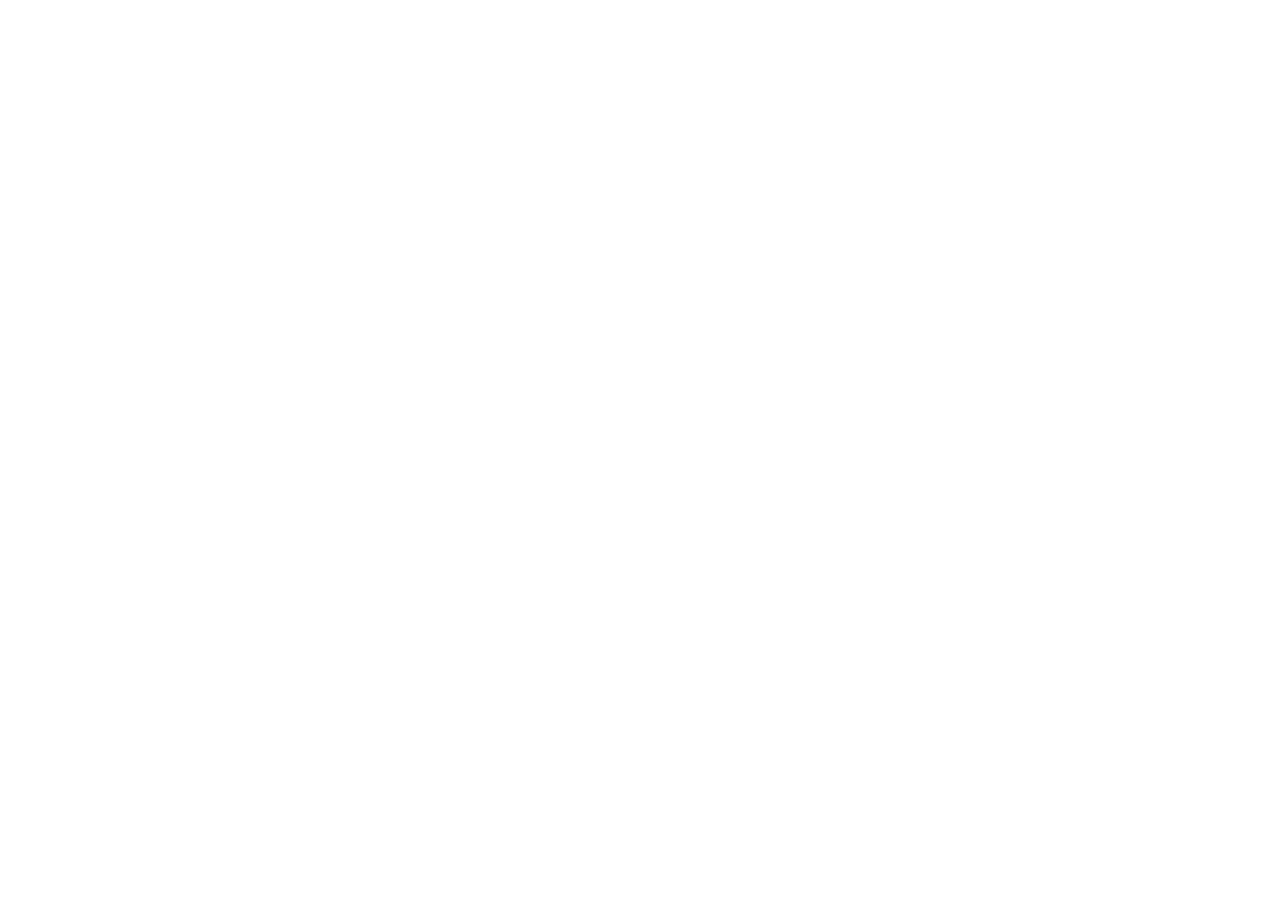
==== login.html @ c0590f14 "master: initial first commit" ====
<!DOCTYPE html>
<html lang="en">
<head>
    <meta charset="UTF-8">
    <meta name="viewport" content="width=device-width, initial-scale=1.0">
    <title>Document</title>
</head>
<body>
    
</body>
</html>
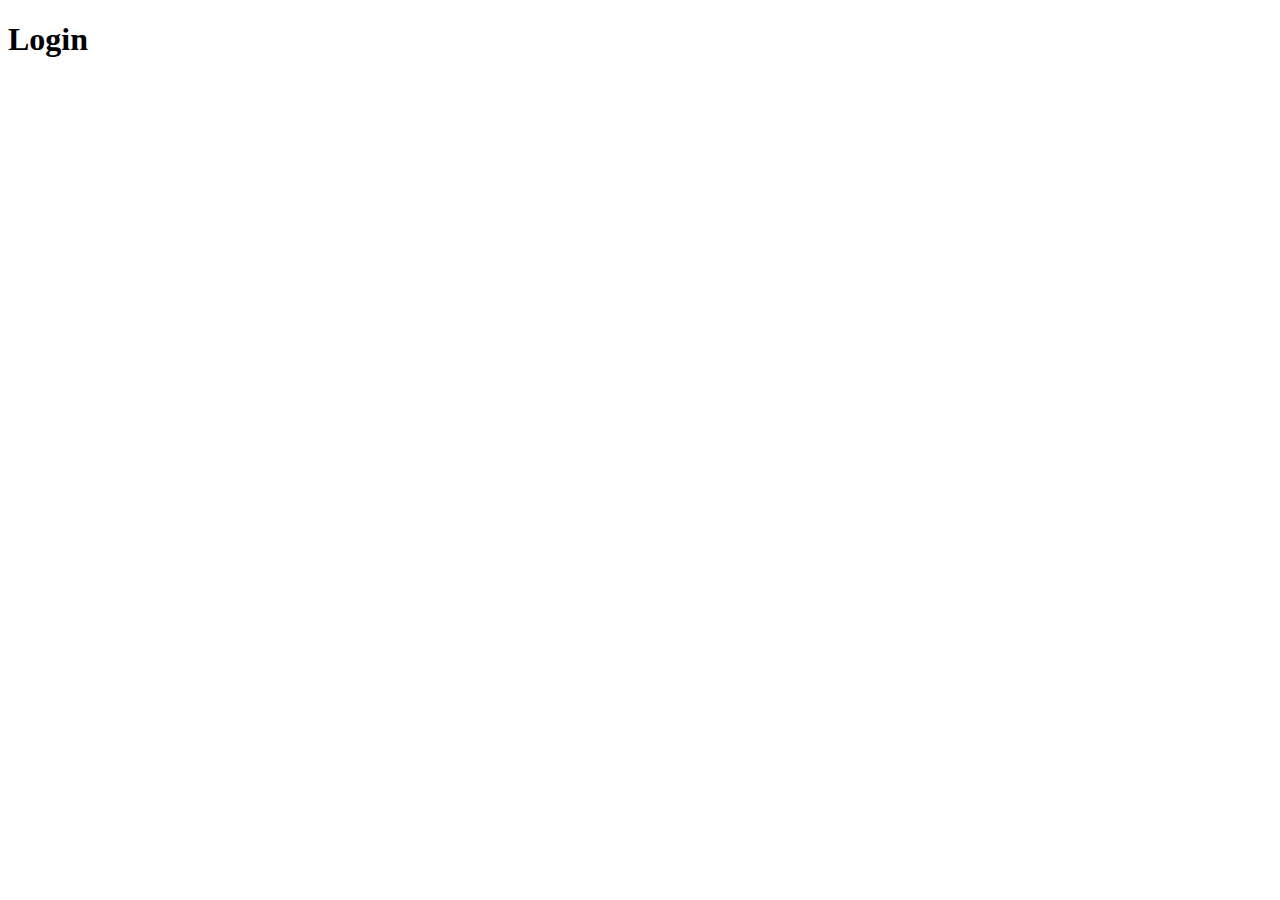
==== commit 907ab9cc: "dev: login page h1 commit" ====
--- a/login.html
+++ b/login.html
@@ -6,6 +6,6 @@
     <title>Document</title>
 </head>
 <body>
-    
+    <h1>Login</h1>
 </body>
 </html>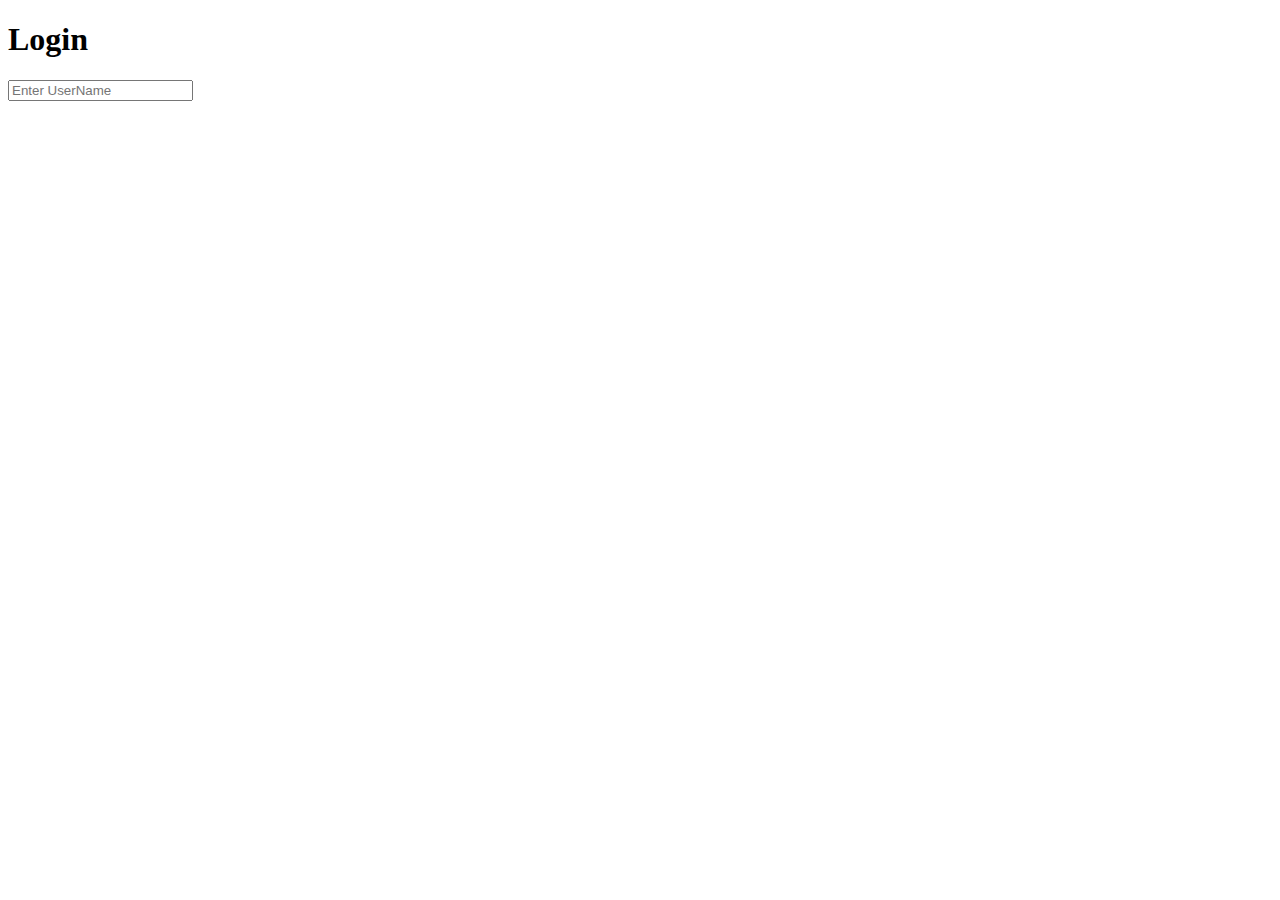
==== commit 63bc29b2: "dev2: login page input username commit" ====
--- a/login.html
+++ b/login.html
@@ -7,5 +7,6 @@
 </head>
 <body>
     <h1>Login</h1>
+    <input class="form-control" placeholder="Enter UserName"/>
 </body>
 </html>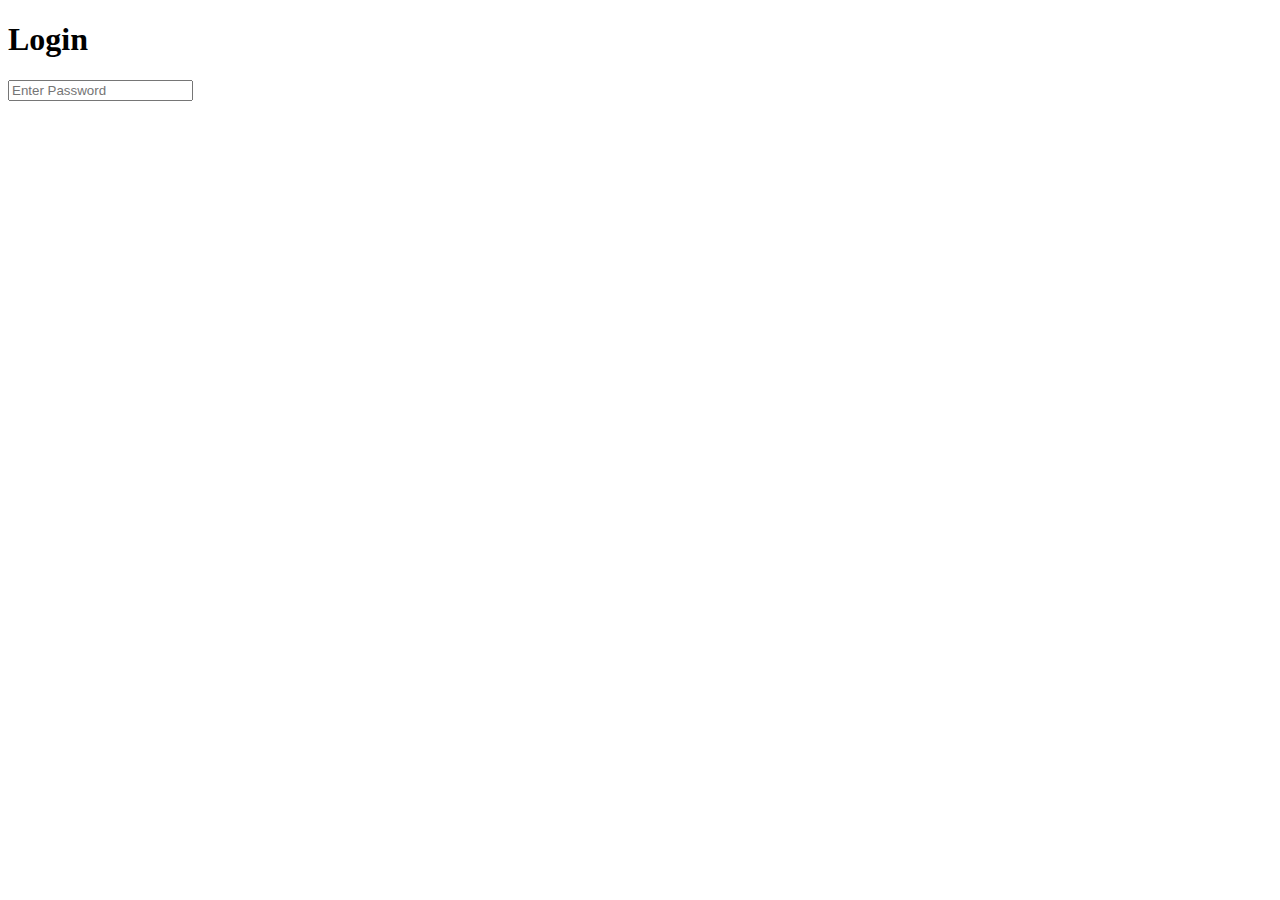
==== commit cac148d1: "dev1: login page input password commit" ====
--- a/login.html
+++ b/login.html
@@ -7,6 +7,6 @@
 </head>
 <body>
     <h1>Login</h1>
-    <input class="form-control" placeholder="Enter UserName"/>
+    <input type="password" placeholder="Enter Password"/> 
 </body>
 </html>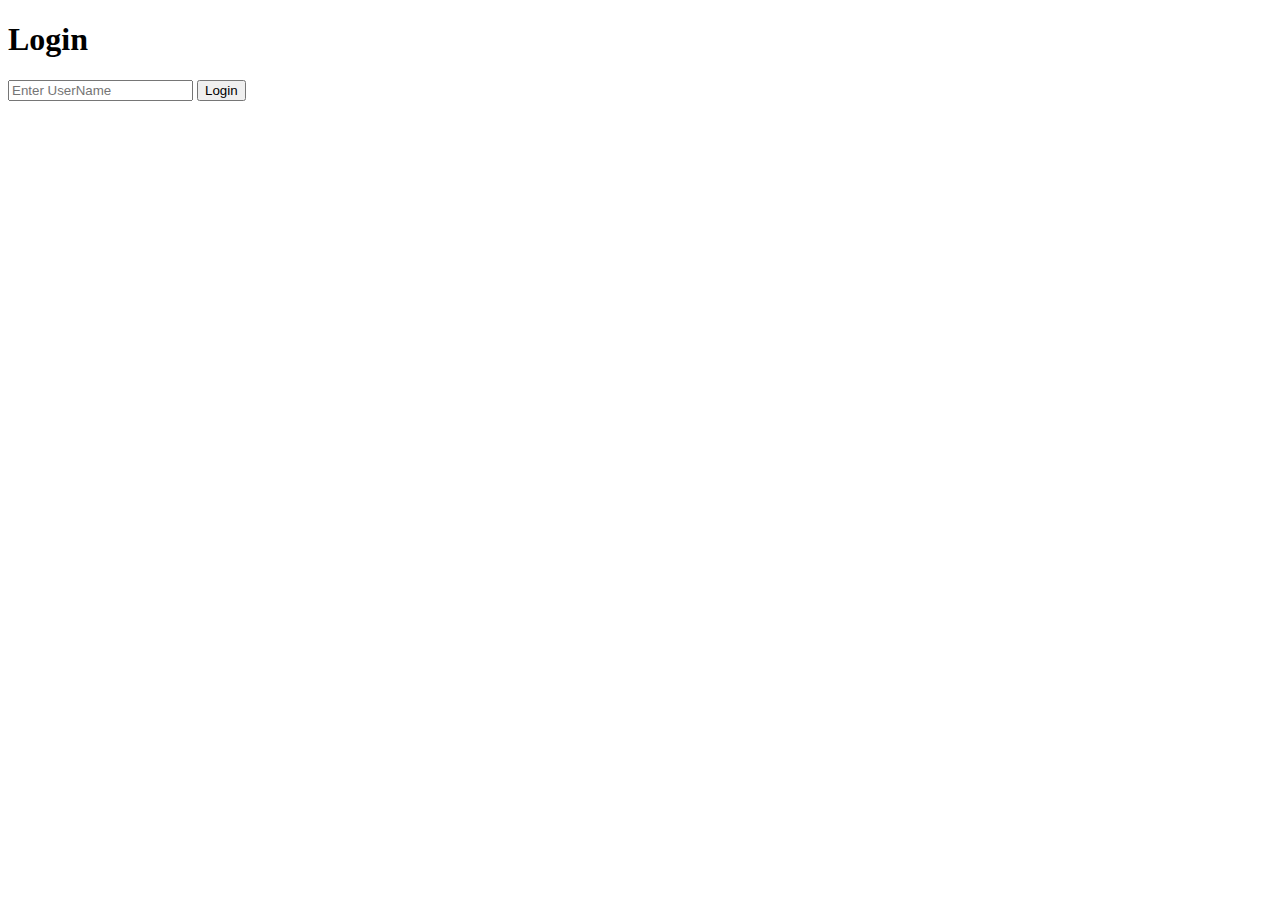
==== commit b9adcb17: "dev2: login page login button commit" ====
--- a/login.html
+++ b/login.html
@@ -7,6 +7,7 @@
 </head>
 <body>
     <h1>Login</h1>
-    <input type="password" placeholder="Enter Password"/> 
+    <input class="form-control" placeholder="Enter UserName"/>
+    <button class="btn btn-success">Login</button>
 </body>
 </html>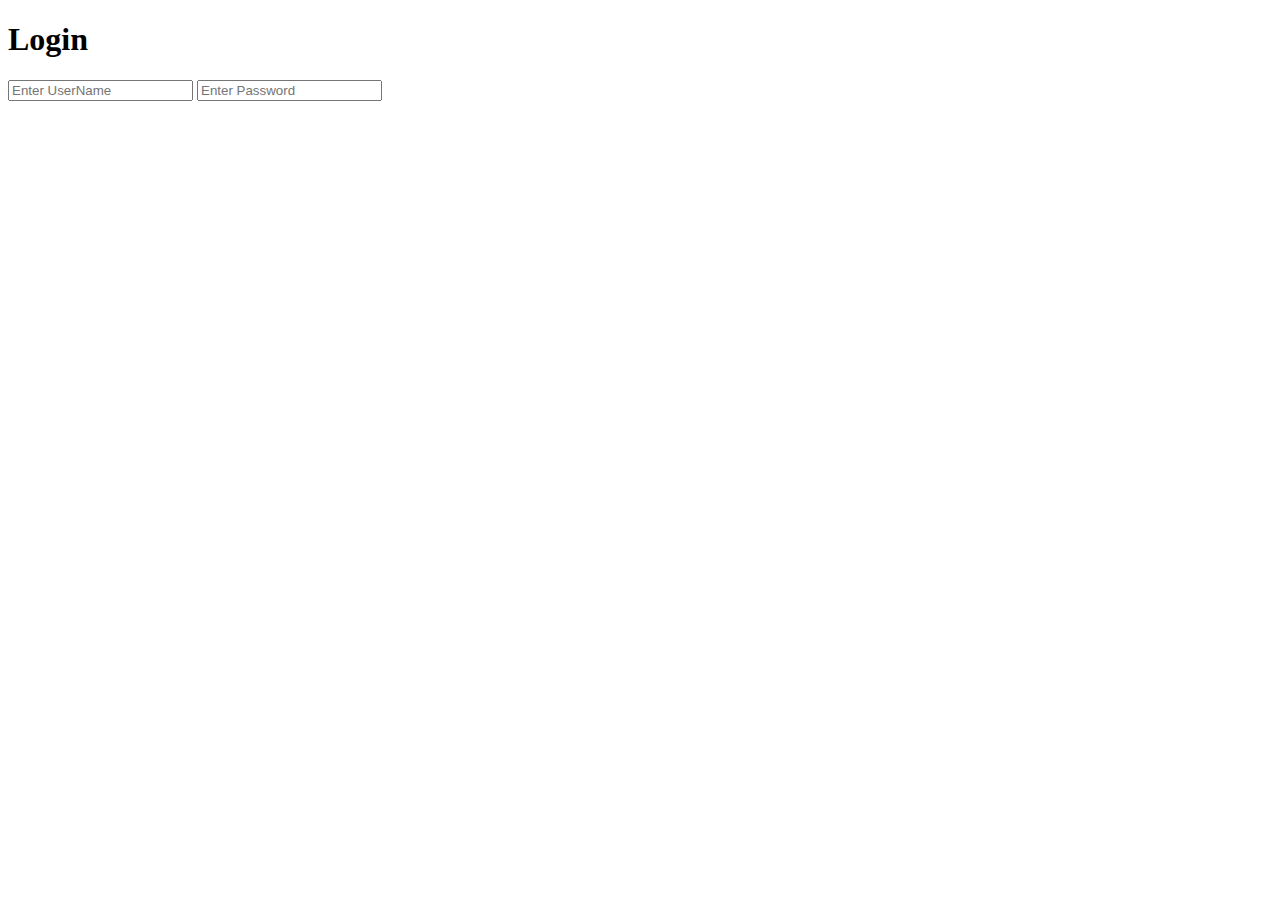
==== commit 0aec6672: "Merge branch 'dev1'" ====
--- a/login.html
+++ b/login.html
@@ -8,6 +8,6 @@
 <body>
     <h1>Login</h1>
     <input class="form-control" placeholder="Enter UserName"/>
-    <button class="btn btn-success">Login</button>
+    <input type="password" placeholder="Enter Password"/> 
 </body>
 </html>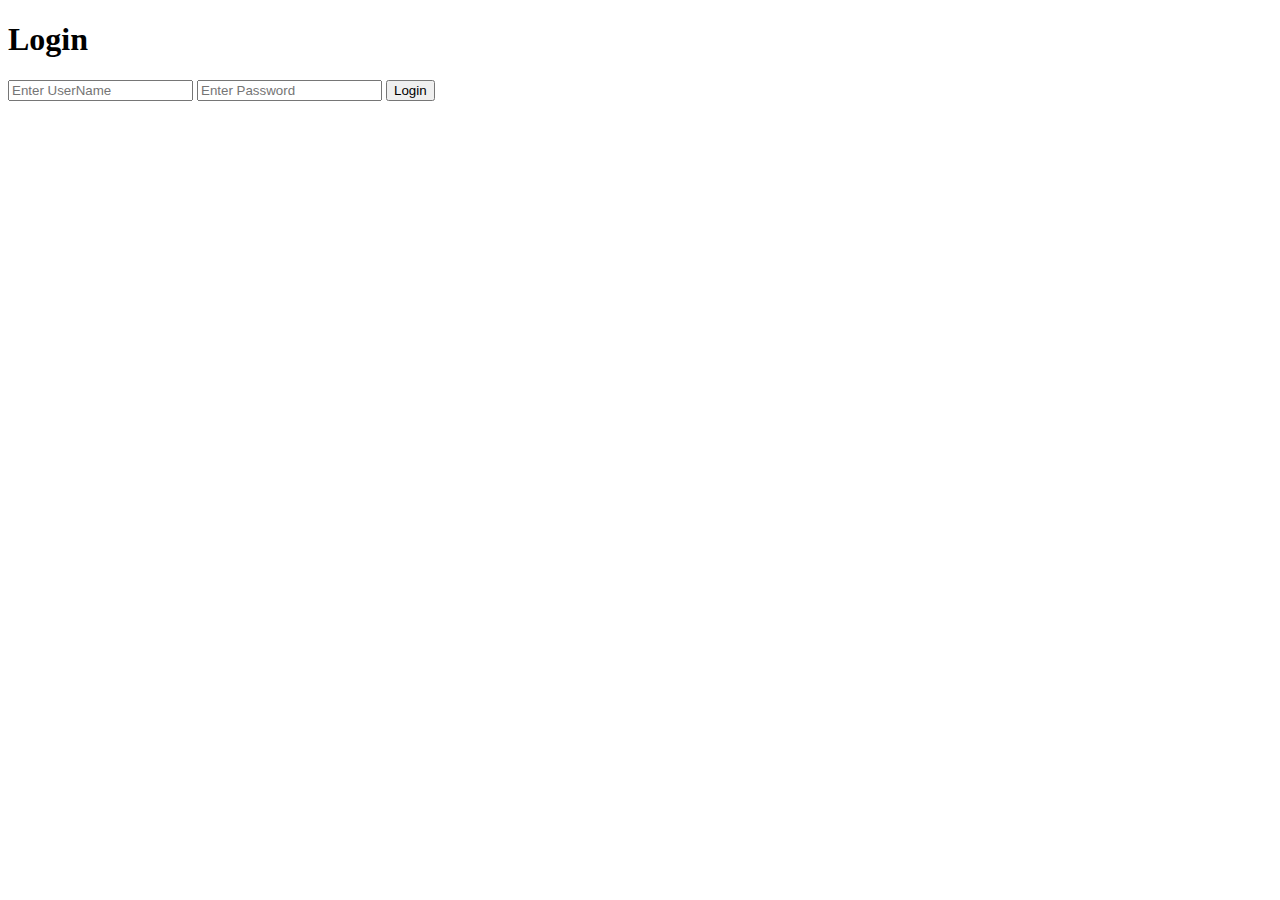
==== commit 81488ddf: "login Merge branch 'dev2'" ====
--- a/login.html
+++ b/login.html
@@ -9,5 +9,6 @@
     <h1>Login</h1>
     <input class="form-control" placeholder="Enter UserName"/>
     <input type="password" placeholder="Enter Password"/> 
+    <button class="btn btn-success">Login</button>
 </body>
 </html>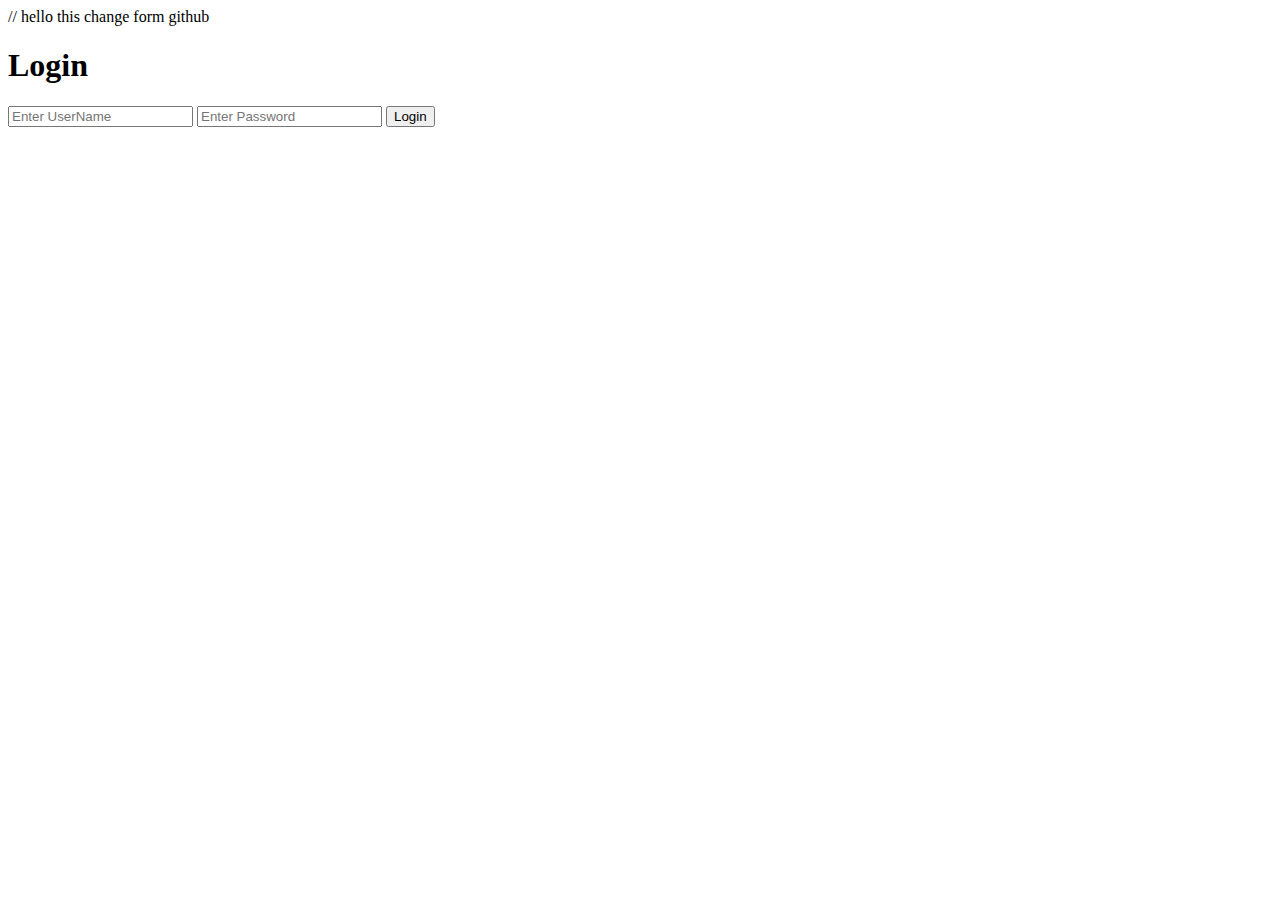
==== commit 26568d33: "Update login.html" ====
--- a/login.html
+++ b/login.html
@@ -6,9 +6,10 @@
     <title>Document</title>
 </head>
 <body>
+    // hello this change form github
     <h1>Login</h1>
     <input class="form-control" placeholder="Enter UserName"/>
     <input type="password" placeholder="Enter Password"/> 
     <button class="btn btn-success">Login</button>
 </body>
-</html>+</html>
